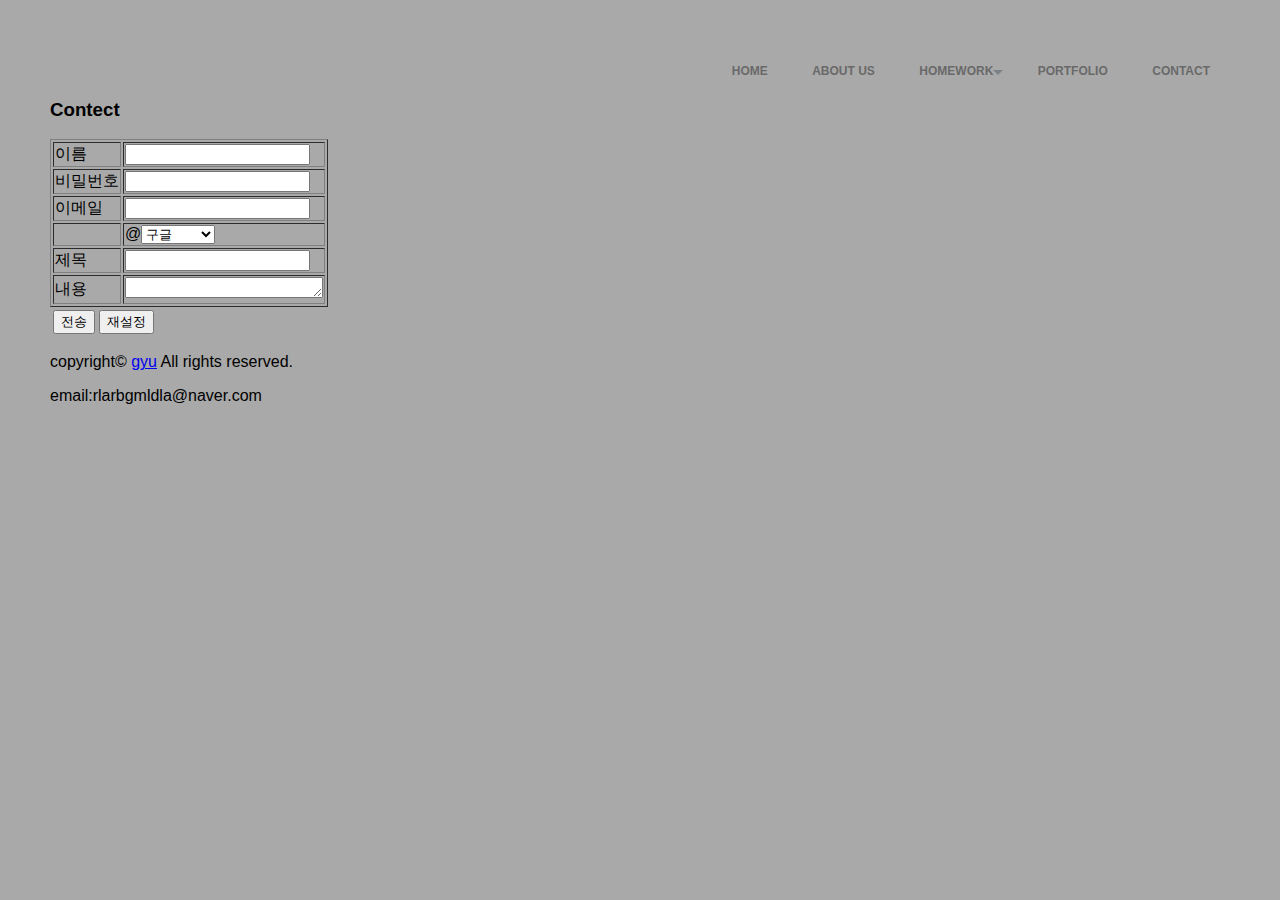
==== contact.html @ c17b9e47 "Add files via upload" ====
<!DOCTYPE html>
<html lang="en">
<head>
    <meta charset="UTF-8">
    <title>Document</title>
     <!--    css연결-->
    <link rel="stylesheet" href="./css/style.css">
    <link rel="stylesheet" href="./css/common.css">
</head>
<style>
        body{
            font-family: 'Nanum Gothic', sans-serif;
            
            margin: 0px;
            padding: 50px;background-color:darkgrey
        }
          #wrapper {
            padding-top: 100px;
            width: 400px;
            margin: 0 auto;
        }
    </style>
<body>
        <div class='menu'>
        <ul>
            <li>
                <a href-'#'>Home</a>
            </li>
            <li>
               <a href-'#'>About Us</a>
            </li>
            <li class='active sub'>
                <a href='#'>HOMEWORK</a>
                
                <ul>
                    <li class='sud'>
                        <a href='#'>HTML</a>
                        <ul>
                            <li>
                                <a href='hw01.html'>hw1</a>
                            </li>
                            <li>
                                <a href='hw02.html'>hw2</a>
                            </li>
                            <li>
                                <a href='hw03.html'>hw3</a>
                            </li>
                        </ul>
                    </li>
                    <li class='sub'>
                        <a href='#'>CSS </a>
                        <ul>
                            <li>
                                <a href='hw04.html'>hw4</a>
                            </li>
                            <li>
                                <a href='hw05.html'>hw5</a>
                            </li>
                            <li>
                                <a href='hw06.html'>hw6</a>
                            </li>
                            <li>
                                <a href='contact.html'>hw7</a>
                            </li>
                        </ul>
                    </li>
                </ul>
            </li>
            <li>
                <a href='portfolio.html'>Portfolio</a>
            </li>
            <li class='last'>
                <a href='contact.html'>Contact</a>
            </li>
        </ul>
    </div>
</body>
</html>
    <!--본문-->
    <div id="background">
        <h3>Contect</h3>
        <form>
            <table border="1" id="warpper">
                <tr>
                    <td>이름</td>
                    <td> <input type="text" name="uid"><br></td>
                </tr>
                <tr>
                    <td>비밀번호</td>
                    <td><input type="password" name="upw"><br></td>
                </tr>
                <tr>
                    <td>이메일</td>
                    <td> <input type="email" name="email"></td>
                </tr>
                <tr>
                   <td></td>
                    <td>@<select name="cars" size="1">
                            <option value="google">구글</option>
                            <option value="naver">네이버</option>
                            <option value="daum">다음</option>
                            <option value="">직접입력</option>
                        </select>
                    </td>
                </tr>
                <tr>
                    <td>제목</td>
                    <td><input type="text" name="text"></td>
                </tr>
                <tr>
                    <td>내용</td>
                    <td> <textarea name="message" rows="1" cols="22"></textarea></td>
                </tr>
            </table>
            <table id="send">
                <td><input type="submit" value="전송" id="sand1"> <input type="submit" value="재설정" id="sand2"> </td>
            </table>
        </form>
    </div>
    <!--저작권-->
  <footer>
        <div id="footer">
            <p>
                copyright&copy <a href="index.html" class="site">gyu</a> All rights reserved.
            </p>
            <span>email:rlarbgmldla@naver.com</span>
        </div>
    </footer>
</body>
</html>
---- css/style.css ----
body {
    margin:0;
    font-family: '맑은 고딕',
        'Apple SD Gothic Neo',
        sans-serif;
}
/*콘텐츠B: 개요*/
.conB .container {
    padding-top: 80px;
    padding-bottom: 20px;
}

.conB .text {
    padding-left: 20px;
    padding-right: 20px;
    padding-bottom: 60px;
    text-align: center;
}

.conB h2 {
    margin-top: 0;
    margin-bottom: 10px;
    font-size:20px;
}
.conB p {
    margin-top: 0;
    margin-bottom: 20px;
    font-size: 14px;
    line-height: 1.8;
    opacity: 0.8;
}
.conB a {
    color: #5D9AB2;
    text-decoration: none;
}

.conB a:hover {
    text-decoration: underline;
}
.conB .icon {
    display: inline-block;
    margin-bottom: 20px;
    font-size: 40px;
    width: 2em;
    line-height: 2em;
    border-radius: 50px;
    text-align: center;
    background-color: #ddd;
    color: #fff;
}
@media (min-width: 768px) {
    .conB .container {
        display: flex;
        max-width: 1000px;
        margin-left: auto;
        margin-right: auto;
    }
    .conB .text {
        flex:1;
    }
}
---- css/common.css ----
.menu {
            position: relative;
            height: 30px;
            background-color: dimgrey
            width: auto;
        }
        .menu ul {
            list-style-type: none;
            padding: 0;
            margin: 0;
            line-height: 1;
        }
        .menu > ul {
            text-align: right;
            position: relative;
            display: block;
            width: 100%;
            z-index: 500;
        }
        .menu:after, .menu > ul:after {
            content: ".";
            display: none;
            clear: both;
            visibility: hidden;
            height: 0;
        }
        .menu.align-right > ul > li {
            float: right;
        }
        .menu.align-center ul {
            text-align: center;
        }
        .menu.align-center ul ul {
            text-align: left;
        }
        .menu > ul > li {
            display: inline-block;
            position: relative;
            margin: 0;
            padding: 0;
        }
        .menu > ul > #menu_button {
            display: none;
        }
        .menu ul li a {
            display: block;
            font-family: ;
            text-decoration: none;
        }
        .menu > ul > li > a {
            font-size: 12px;
            font-weight: 600;
            padding: 15px 20px;
            color: #696969;
            text-transform: uppercase;
            -webkit-transition: color 0.25s ease-out;
            -moz-transition: color 0.25s ease-out;
            -ms-transition: color 0.25s ease-out;
            -o-transition: color 0.25s ease-out;
            transition: color 0.25s ease-out;
        }
        menu > ul > li.sub > a {
            padding-right: 32px;
        }
        menu > ul > li:hover > a {
            color: #ffffff;
        }
        .menu li.sub:after {
            display: block;
            content: "";
            position: absolute;
            width: 0;
            height: 0;
        }
        .menu > ul > li.sub:after {
            right: 10px;
            top: 20px;
            border: 5px solid transparent;
            border-top-color: #7a8189;
        }
        .menu ul ul {
            position: absolute;
            left: -9999px;
            top: 70px;
            opacity: 0;
            -webkit-transition: opacity .3s ease, top .25s ease;
            -mos-transition: opacity .3s ease, top .25s ease;
            -ms-transition: opacity .3s ease, top .25s ease;
            -o-transition: opacity .3s ease, top .25s ease;
            -transition: opacity .3s ease, top .25s ease;
            z-index: 1000;
        }
        .menu ul ul ul {
            top: 37px;
            padding-left: 5px;
        }
        .menu ul ul li {
            position: relative;
        }
        .menu > ul > li:hover > ul {
            left: auto;
            top: 44px;
            opacity: 1;
        }
        .menu.align-right > ul > li:hover > ul {
            left: auto;
            right: 0;
            opacity: 1;
        }
        .menu ul ul li:hover > ul {
            left: 170px;
            top: 0;
            opacity: 1;
        }
        .menu.align-right ul ul li:hover > ul {
            left: auto;
            right: 170;
            top: 0;
            opacity: 1;
            padding-right: 5px;
        }
        .menu ul ul li a {
            width: 130px;
            border-bottom: 1px solid #eeeeee;
            padding: 10px 20px;
            font-size: 12px;
            color: #9ea2a5;
            background: #ffffff;
            -webkit-transition: all .35s ease;
            -mos-transition: all .35s ease;
            -ms-transition: all .35s ease;
            -o-transition: all .35s ease;
            transition: all .35s ease;
        }
        .menu.align-right ul ul li a {
            text-align: right;
        }
        .menu ul ul li:hover > a {
            background: #f2f2f2;
            color: #8c9195;
        }
        .menu ul ul li:last-child > a, .menu ul ul li.last > a {
            border-bottom: 0;
        }
        .menu > ul > li > ul::after {
            content: '';
            border: 1px solid transparent;
            width: 0;
            height: 0;
            border-bottom-color: #ffffff;
            position: absolute;
            top: -12px;
            left: 30px;
        }
        .menu.align-right > ul > li > ul:after {
            left: auto;
            right: 30px;
        }
        .menu ul ul li.sub::after {
            border: 4px solid transparent;
            border-left-color: #9ea2a5;
            right: 10px;
            top: 12px;
            -moz-transition: all .2s ease;
            -ms-transition: all .2s ease;
            -o-transition: all .2s ease;
            transition: all .2s ease;
            -webkit-transition: -webkit-transform 0.2s ease, right 0.2s ease;
        }
        .menu.align-right ul ul li.sub::after {
            border-left-color: transparent;
            border-right-color: #9ea2a5;
            right: auto;
            left: 10px;
        }
        .menu ul ul li:sub:hover::after {
            border-left-color: #ffffff;
            right: -5px;
            -webkit-transform: rotateY(180deg);
            -mos-transform: rotateY(180deg);
            -ms-transform: rotateY(180deg);
            -o-transform: rotateY(180deg);
            transform: rotateY(180deg);
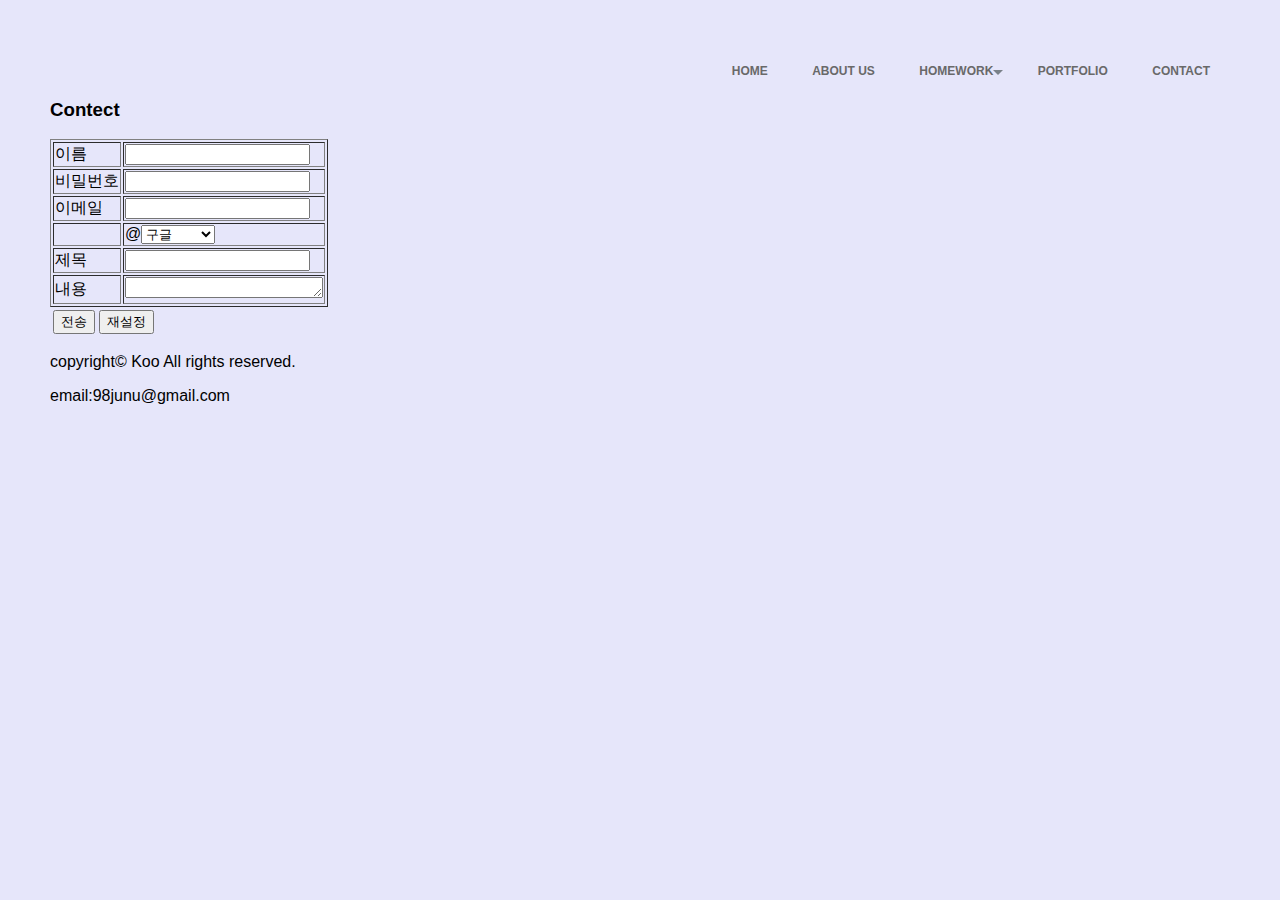
==== commit f5c6a7e6: "Add files via upload" ====
--- a/contact.html
+++ b/contact.html
@@ -3,7 +3,6 @@
 <head>
     <meta charset="UTF-8">
     <title>Document</title>
-     <!--    css연결-->
     <link rel="stylesheet" href="./css/style.css">
     <link rel="stylesheet" href="./css/common.css">
 </head>
@@ -12,7 +11,8 @@
             font-family: 'Nanum Gothic', sans-serif;
             
             margin: 0px;
-            padding: 50px;background-color:darkgrey
+            padding: 50px;
+            background-color:lavender;
         }
           #wrapper {
             padding-top: 100px;
@@ -74,9 +74,6 @@
             </li>
         </ul>
     </div>
-</body>
-</html>
-    <!--본문-->
     <div id="background">
         <h3>Contect</h3>
         <form>
@@ -117,14 +114,13 @@
             </table>
         </form>
     </div>
-    <!--저작권-->
+    </body>
   <footer>
         <div id="footer">
             <p>
-                copyright&copy <a href="index.html" class="site">gyu</a> All rights reserved.
+                copyright&copy Koo All rights reserved.
             </p>
-            <span>email:rlarbgmldla@naver.com</span>
+            <span>email:98junu@gmail.com</span>
         </div>
     </footer>
-</body>
 </html>